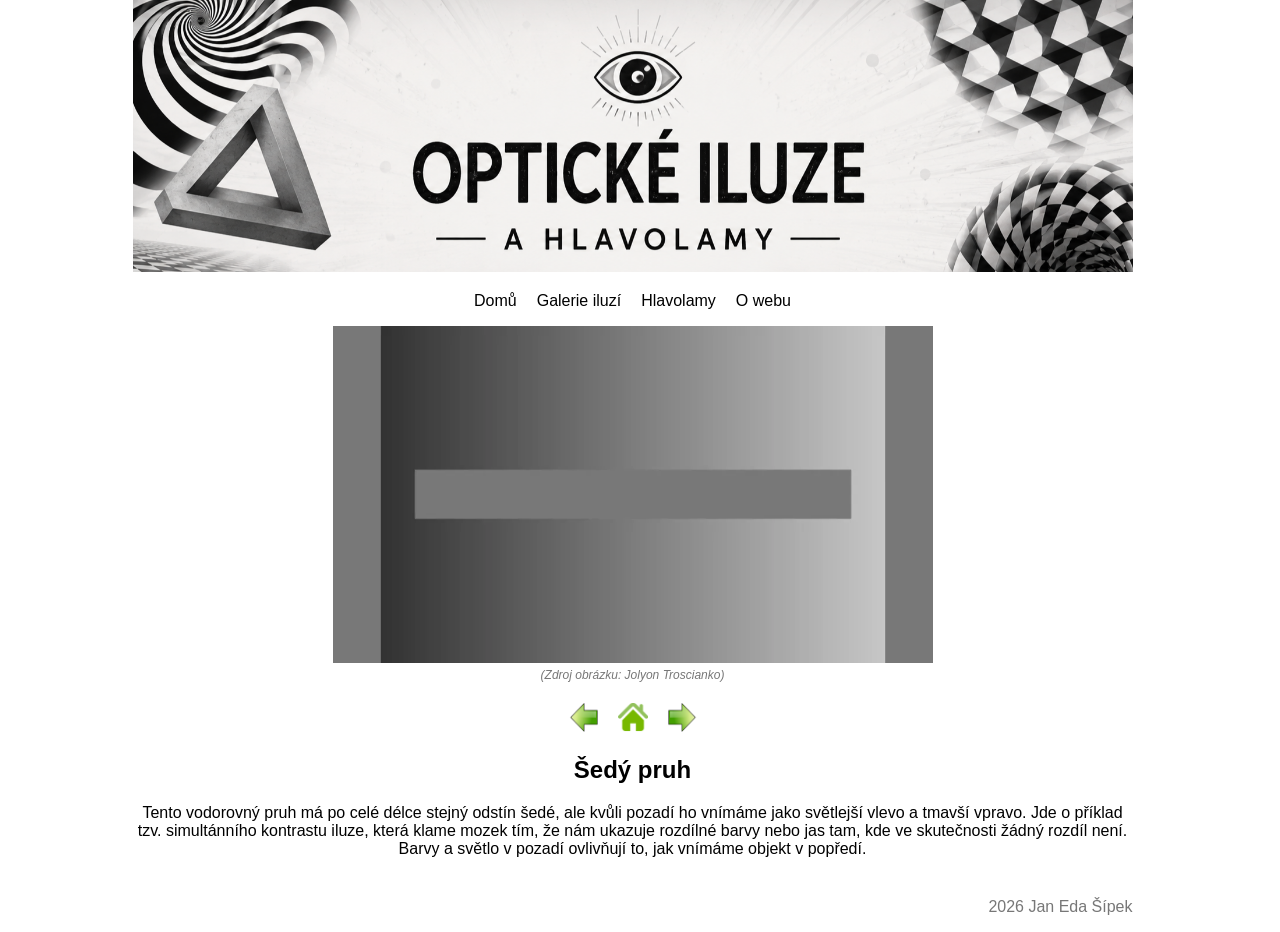
==== bar.html @ ede09411 "Add files via upload" ====
<!DOCTYPE html>
<html lang="cs">
<head>
    <meta charset="UTF-8">
    <meta name="viewport" content="width=device-width, initial-scale=1.0">
    <link rel="stylesheet" href="style.css">
    <title>Optické iluze a hlavolamy</title>
</head>
<body>
<div class="container">
<header>
    <img src="obrazky/banner.png" alt="Optické iluze a hlavolamy">

    <nav>
        <ul>
        <li><a href="index.html">Domů</a></li>
        <li><a href="galerie.html">Galerie iluzí</a></li>
        <li><a href="hlavolamy.html">Hlavolamy</a></li>
        <li><a href="owebu.html">O webu</a></li>
        </ul>
    </nav>
</header>
<main class="detail">
<section>
       <img src="obrazky/bar.webp" alt="Bar iluze" class="detail-img">
       <p class="zdroj">(Zdroj obrázku: Jolyon Troscianko)</p>
       <div class="nav-buttons">
        <a href="zigzag.html"><img src="obrazky/doleva.png" alt="Předchozí"></a>
        <a href="galerie.html"><img src="obrazky/domu.png" alt="Domů"></a>
        <a href="cafe.html"><img src="obrazky/doprava.png" alt="Další"></a>
       </div>
        <h2>Šedý pruh</h2>
        <p>Tento vodorovný pruh má po celé délce stejný odstín šedé,
         ale kvůli pozadí ho vnímáme jako světlejší vlevo a tmavší vpravo.
         Jde o příklad tzv. simultánního kontrastu iluze, která klame mozek tím,
         že nám ukazuje rozdílné barvy nebo jas tam, kde ve skutečnosti žádný rozdíl není.
         Barvy a světlo v pozadí ovlivňují to, jak vnímáme objekt v popředí.</p>
</section>
</main>  
<footer>
  <p>2026 Jan Eda Šípek</p>  
</footer>
</div>
</body>
</html>
---- style.css ----
body {
    font-family: Arial, sans-serif;
    margin: 0;
    padding: 0;
}

.container {
    max-width: 1000px;
    margin: 0 auto;
    padding: 0 20px;
}

nav ul {
    display: flex;
    justify-content: center;
    gap: 20px;
    list-style: none;
    padding: 0;
}

nav a {
    text-decoration: none;
    color: black;
}

img {
    max-width: 100%;
}

table {
    margin: 0 auto;
    border-collapse: collapse;
}


td {
    padding: 10px;
    text-align: center;
    vertical-align: middle;
}


.detail-img {
    display: block;
    margin: 0 auto;
    max-width: 600px;
    width: 100%;
}

.nav-buttons {
    display: flex;
    justify-content: center;
    gap: 20px;
    margin-top: 20px;
}

.nav-buttons img {
    width: 30px;
    height: auto;
}

.detail {
    text-align: center;
}

.zdroj {
    font-size: 12px;
    color: #777;
    margin-top: 5px;
    font-style: italic;
}

footer {
    text-align: right;
    margin-top: 40px;
    color: #777;
}

html {
    scrollbar-gutter: stable;
    scroll-behavior: smooth;
}
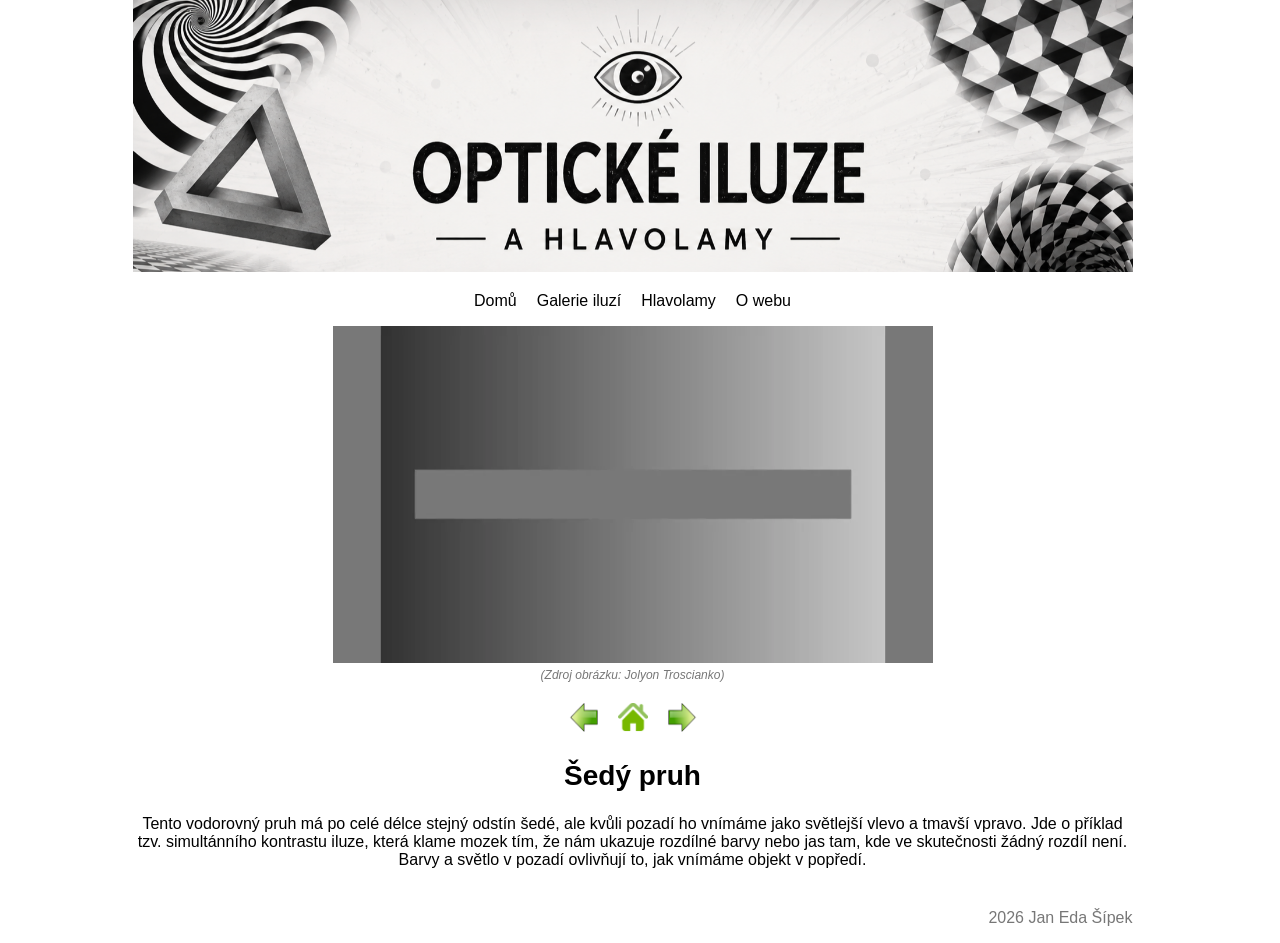
==== commit 1420e98b: "Add files via upload" ====
--- a/bar.html
+++ b/bar.html
@@ -29,7 +29,7 @@
         <a href="galerie.html"><img src="obrazky/domu.png" alt="Domů"></a>
         <a href="cafe.html"><img src="obrazky/doprava.png" alt="Další"></a>
        </div>
-        <h2>Šedý pruh</h2>
+        <h1>Šedý pruh</h1>
         <p>Tento vodorovný pruh má po celé délce stejný odstín šedé,
          ale kvůli pozadí ho vnímáme jako světlejší vlevo a tmavší vpravo.
          Jde o příklad tzv. simultánního kontrastu iluze, která klame mozek tím,
--- a/style.css
+++ b/style.css
@@ -79,5 +79,17 @@
 
 html {
     scrollbar-gutter: stable;
-    scroll-behavior: smooth;
+}
+
+h1 {
+    font-size: 28px;
+}
+
+summary {
+    cursor: pointer;
+    padding: 10px 15px;
+    background: #f2f2f2;
+    border-radius: 6px;
+    font-weight: bold;
+    list-style: none;
 }
